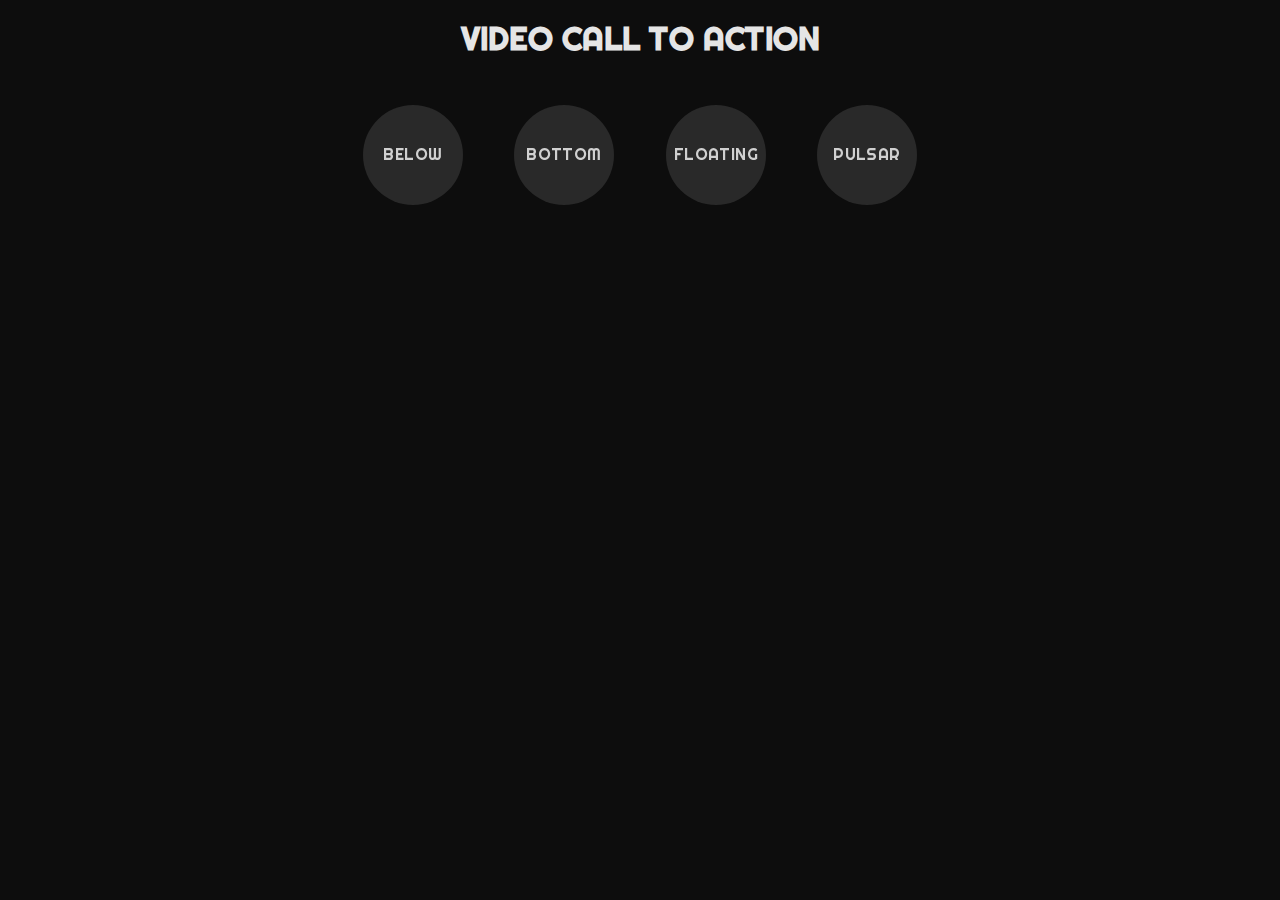
==== index.html @ 59dadeb5 "ADD: Base project files" ====
<!doctype html>
<html class="no-js" lang="en, es">

    <head>
        <meta charset="utf-8">
        <meta http-equiv="x-ua-compatible" content="ie=edge">
        <title>Video Call to Action</title>
        <meta name="description" content="">
        <meta name="viewport" content="width=device-width, initial-scale=1, shrink-to-fit=no">

        <link rel="stylesheet" type="text/css" href="css/Main.css">

        <link rel="manifest" href="site.webmanifest">
        <link rel="apple-touch-icon" href="icon.png">

        <link href="https://fonts.googleapis.com/css?family=Righteous" rel="stylesheet">

    </head>

    <body class="Cover">
        <main class="Wrapper">

            <section class="Headers">
                <h1 class="Headers__Title">Video Call to Action</h1>
            </section>
            <section class="Buttons">

                <a class="Buttons__Button" href="./below.html">Below</a>
                <a class="Buttons__Button" href="./bottom.html">Bottom</a>
                <a class="Buttons__Button" href="./floating.html">Floating</a>
                <a class="Buttons__Button" href="./floating.html">Pulsar</a>

            </section>

        </main>
    </body>

</html>
---- css/Main.css ----
html {
  line-height: 1.15;
  -webkit-text-size-adjust: 100%;
}

body {
  margin: 0;
}

main {
  display: block;
}

h1 {
  font-size: 2em;
  margin: 0.67em 0;
}

hr {
  box-sizing: content-box;
  height: 0;
  overflow: visible;
}

pre {
  font-family: monospace, monospace;
  font-size: 1em;
}

a {
  background-color: transparent;
}

abbr[title] {
  border-bottom: none;
  text-decoration: underline;
  text-decoration: underline dotted;
}

b,
strong {
  font-weight: bolder;
}

code,
kbd,
samp {
  font-family: monospace, monospace;
  font-size: 1em;
}

small {
  font-size: 80%;
}

sub,
sup {
  font-size: 75%;
  line-height: 0;
  position: relative;
  vertical-align: baseline;
}

sub {
  bottom: -0.25em;
}

sup {
  top: -0.5em;
}

img {
  border-style: none;
}

button,
input,
optgroup,
select,
textarea {
  font-family: inherit;
  font-size: 100%;
  line-height: 1.15;
  margin: 0;
}

button,
input {
  overflow: visible;
}

button,
select {
  /* 1 */
  text-transform: none;
}

button,
[type=button],
[type=reset],
[type=submit] {
  -webkit-appearance: button;
}

button::-moz-focus-inner,
[type=button]::-moz-focus-inner,
[type=reset]::-moz-focus-inner,
[type=submit]::-moz-focus-inner {
  border-style: none;
  padding: 0;
}

button:-moz-focusring,
[type=button]:-moz-focusring,
[type=reset]:-moz-focusring,
[type=submit]:-moz-focusring {
  outline: 1px dotted ButtonText;
}

fieldset {
  padding: 0.35em 0.75em 0.625em;
}

legend {
  box-sizing: border-box;
  color: inherit;
  display: table;
  max-width: 100%;
  padding: 0;
  white-space: normal;
}

progress {
  vertical-align: baseline;
}

textarea {
  overflow: auto;
}

[type=checkbox],
[type=radio] {
  box-sizing: border-box;
  padding: 0;
}

[type=number]::-webkit-inner-spin-button,
[type=number]::-webkit-outer-spin-button {
  height: auto;
}

[type=search] {
  -webkit-appearance: textfield;
  outline-offset: -2px;
}

[type=search]::-webkit-search-decoration {
  -webkit-appearance: none;
}

::-webkit-file-upload-button {
  -webkit-appearance: button;
  font: inherit;
}

details {
  display: block;
}

summary {
  display: list-item;
}

template {
  display: none;
}

[hidden] {
  display: none;
}

.Cover {
  background: #0D0D0D;
  color: #E5E5E5;
  font-family: Helvetica, sans-serif;
}
.Cover a {
  color: #D0D0D0;
  text-decoration: none;
  transition: color 0.2s ease-out;
}
.Cover a:hover {
  color: rgba(208, 208, 208, 0.5);
}

.Dummy {
  background: #4d456d;
  color: #312b4a;
  font-family: Helvetica, sans-serif;
}

.Buttons {
  display: flex;
  flex-wrap: wrap;
  justify-content: center;
}
.Buttons__Button {
  align-items: center;
  background: #292929;
  border-radius: 50%;
  display: flex;
  flex-shrink: 0;
  height: 100px;
  justify-content: center;
  margin: 2%;
  width: 100px;
}
.Buttons a {
  color: #D0D0D0;
  font-display: auto;
  font-family: "Righteous", cursive;
  letter-spacing: 0.03em;
  text-transform: uppercase;
  transition: 0.5s ease-out;
  will-change: transform;
}
.Buttons a:hover {
  background: #F86363;
  color: #141414;
  transform: scale(1.2);
}

.Headers {
  text-align: center;
}
.Headers__Title {
  color: #E5E5E5;
  font-display: auto;
  font-family: "Righteous", cursive;
  text-transform: uppercase;
}

.LiveCall {
  height: 60px;
  width: 100%;
}
.LiveCall::before {
  content: "";
  background: linear-gradient(to right, #2b9081 70%, rgba(43, 144, 129, 0) 100%);
  height: 100%;
  left: 0;
  position: absolute;
  top: 0;
  width: 30%;
  z-index: 2;
}
.LiveCall::after {
  content: "";
  background: linear-gradient(to left, #2b9081 70%, rgba(43, 144, 129, 0) 100%);
  height: 100%;
  position: absolute;
  right: 0;
  top: 0;
  width: 30%;
  z-index: 1;
}
.LiveCall__Wrapper {
  height: 60px;
  margin: auto;
  max-width: 1140px;
  position: relative;
}
.LiveCall__Wrapper::before {
  content: "";
  background: rgba(43, 144, 129, 0.5);
  height: 100%;
  position: absolute;
  width: 100%;
  z-index: 1;
}
.LiveCall__ContentContainer {
  display: flex;
  height: 100%;
  position: absolute;
  top: 0;
  width: 100%;
  z-index: 2;
}

.Position-Below {
  position: fixed;
  top: 0;
  box-shadow: 0 3px 6px #3a3452;
}
.Position-Bottom {
  position: fixed;
  bottom: 0;
  box-shadow: 0 -3px 6px #3a3452;
}

.LiveCall__ButtonContainer {
  align-items: flex-end;
  display: flex;
  flex-direction: column;
  width: 50%;
  padding: 5px;
  box-sizing: border-box;
  justify-content: center;
  align-items: center;
}
.LiveCall__Button {
  border-radius: 50px;
  padding: 6px 40px;
  text-align: center;
  border: none;
  background: #f16767;
  font-family: Helvetica;
  text-transform: uppercase;
  font-size: 14px;
  color: #ffffff;
  animation-name: ButtonPulsar;
  animation-duration: 2s;
  animation-iteration-count: infinite;
  animation-timing-function: ease-in-out;
  will-change: transform;
}
.LiveCall__Button:focus {
  outline-color: #f16767;
}
.LiveCall__ButtonCopy {
  color: #ffffff;
  font-family: Helvetica;
  font-size: 10px;
  padding: 0 0 4px 0;
  text-align: center;
  text-transform: uppercase;
}

@keyframes ButtonPulsar {
  0% {
    transform: scale(1);
  }
  50% {
    transform: scale(1.1);
    box-shadow: -2px 2px 2px #1b655a;
    text-shadow: -1px 1px 2px #8c3333;
  }
  100% {
    transform: scale(1);
  }
}
.LiveCall__ImageContainer {
  padding: 0 0 0 10%;
  width: 50%;
  box-sizing: border-box;
}
.LiveCall__Image {
  height: 100%;
  max-width: 100%;
}

@media (max-width: 414px) {
  .LiveCall__ImageContainer {
    padding: 2%;
  }
}
.LiveCall__VideoContainer {
  height: 100%;
  overflow: hidden;
  position: relative;
}
.LiveCall__Video {
  bottom: 0;
  display: block;
  height: auto;
  left: 0;
  max-width: 100%;
  min-width: 100%;
  position: absolute;
  right: 0;
  top: 0;
  width: 100%;
}

.LiveCallFloating {
  bottom: 10%;
  display: block;
  height: 60px;
  left: 0;
  margin: auto;
  max-width: 90%;
  position: fixed;
  right: 0;
}
.LiveCallFloating__Wrapper {
  height: 100%;
}
.LiveCallFloating__ContentContainer {
  display: flex;
  height: 100%;
  position: absolute;
  top: 0;
  width: 100%;
  z-index: 2;
}

.LiveCallFloating__ButtonContainer {
  align-items: flex-end;
  display: flex;
  flex-direction: column;
  padding: 0px 40px;
  width: 50%;
}
.LiveCallFloating__Button {
  border-radius: 50px;
  padding: 8px 50px;
  text-align: center;
  border: none;
  background: #ff6464;
  font-family: Helvetica;
  text-transform: uppercase;
  font-size: 14px;
  color: #ffd7d7;
  animation-name: ButtonFloating;
  animation-duration: 2s;
  animation-iteration-count: infinite;
  animation-timing-function: ease-in-out;
  will-change: transform;
}
.LiveCallFloating__Button:focus {
  outline-color: #ff6464;
}
.LiveCallFloating__ButtonCopy {
  color: #ffffff;
  font-family: Helvetica;
  font-size: 10px;
  padding: 5px 8px;
  text-align: center;
  text-transform: uppercase;
  width: 150px;
}

@keyframes ButtonFloating {
  0% {
    transform: scale(1);
  }
  50% {
    transform: scale(1.1);
    box-shadow: -3px 3px 3px #37393a;
    text-shadow: -1px 1px 2px #bf4747;
  }
  100% {
    transform: scale(1);
  }
}
.LiveCallFloating__ImageContainer {
  text-align: center;
  width: 50%;
}
.LiveCallFloating__Image {
  height: 100%;
  max-width: 100%;
}

.LiveCallFloating__VideoContainer {
  border-radius: 30px;
  box-shadow: -4px 4px 10px #332e48;
  height: 100%;
  overflow: hidden;
  position: relative;
}
.LiveCallFloating__VideoContainer::before {
  content: "";
  background: rgba(49, 56, 62, 0.8);
  height: 100%;
  position: absolute;
  top: 0;
  width: 100%;
  z-index: 1;
}
.LiveCallFloating__Video {
  bottom: 0;
  display: block;
  height: auto;
  left: 0;
  max-width: 100%;
  min-width: 100%;
  position: absolute;
  right: 0;
  top: 0;
  width: 100%;
}

.TextContainer {
  font-family: Helvetica;
  line-height: 22px;
  margin: auto;
  max-width: 1140px;
}

@media (max-width: 1140px) {
  .TextContainer {
    padding: 0px 20px;
  }
}

/*# sourceMappingURL=Main.css.map */
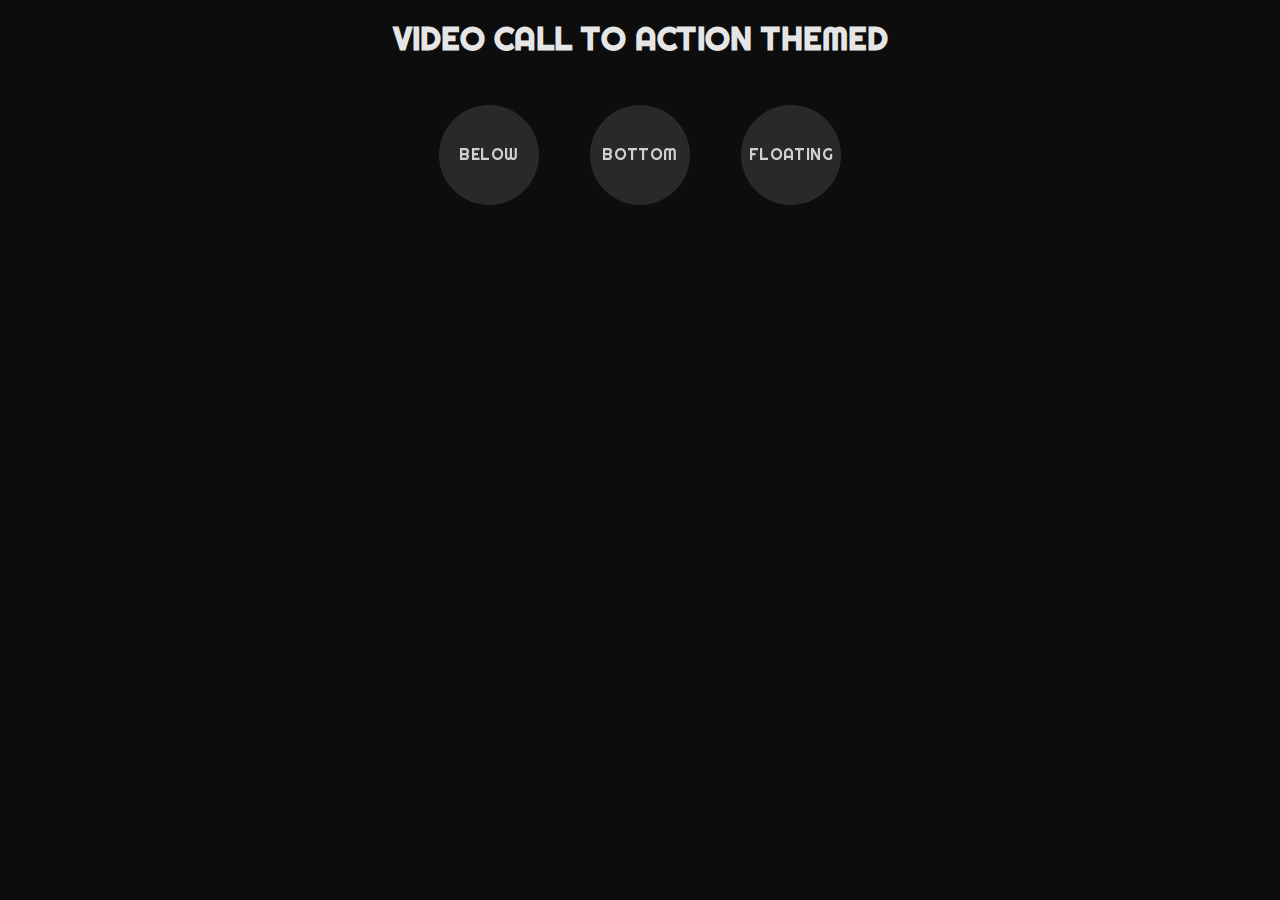
==== commit 421f0f2d: "ADD: Video files" ====
--- a/index.html
+++ b/index.html
@@ -4,7 +4,7 @@
     <head>
         <meta charset="utf-8">
         <meta http-equiv="x-ua-compatible" content="ie=edge">
-        <title>Video Call to Action</title>
+        <title>Video Call to Action Themed | Las Estrellas</title>
         <meta name="description" content="">
         <meta name="viewport" content="width=device-width, initial-scale=1, shrink-to-fit=no">
 
@@ -21,14 +21,13 @@
         <main class="Wrapper">
 
             <section class="Headers">
-                <h1 class="Headers__Title">Video Call to Action</h1>
+                <h1 class="Headers__Title">Video Call to Action Themed</h1>
             </section>
             <section class="Buttons">
 
                 <a class="Buttons__Button" href="./below.html">Below</a>
                 <a class="Buttons__Button" href="./bottom.html">Bottom</a>
                 <a class="Buttons__Button" href="./floating.html">Floating</a>
-                <a class="Buttons__Button" href="./floating.html">Pulsar</a>
 
             </section>
 
